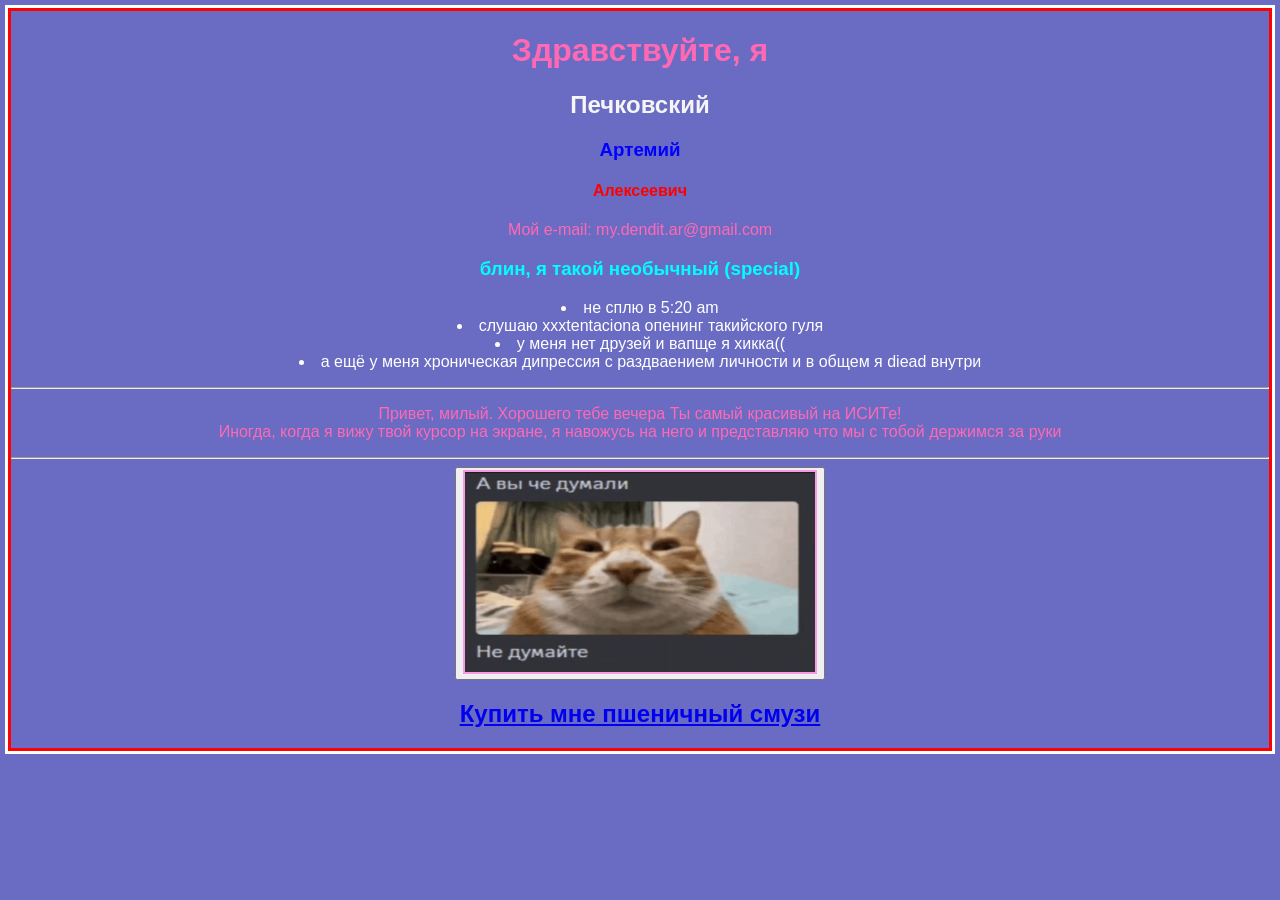
==== index.html @ 0340c6ca "Add files via upload" ====
<!DOCTYPE html>
<html>
<head>
    <meta charset="utf-8">
    <title>Моя тик-ток анкета</title>
</head>
<body style="border:3px solid red;outline:3px solid white;font-family:'Segoe UI Black',sans-serif;background-color:#696cc2;color:hotpink;text-align: center">

<h1>Здравствуйте, я</h1>
<h2 style="color:whitesmoke">Печковский</h2>
<h3 style="color:blue">Артемий</h3>
<h4 style="color:red">Алексеевич</h4>
<p style="font-family:Impact,sans-serif;font-weight:lighter;"> Мой e-mail: my.dendit.ar@gmail.com</p>
<h3 style="color: cyan;">блин, я такой необычный (special)</h3>
<ul style = "padding-left: 0; margin-left: 0;list-style-position: inside;color: white;">
    <li>не сплю в 5:20 am</li>
    <li>слушаю xxxtentaciona опенинг такийского гуля</li>
    <li>у меня нет друзей и вапще я хикка((</li>
    <li>а ещё у меня хроническая дипрессия с раздваением личности и в общем я diead внутри</li>
</ul>
<hr>
<p>Привет, милый. Хорошего тебе вечера Ты самый красивый на ИСИТе!<br> 
    Иногда, когда я вижу твой курсор на экране, я навожусь на него и представляю что мы с тобой держимся за руки</p>
<hr>
<button><img style="border:2px solid rgba(255, 99, 221, 0.6)" title="Хыхыхы попа" src="smartcat.gif" alt="smart cat" width="350" height="200"></button>


<h2><a title="Ну или хотя бы Кириешки" href="https://www.donationalerts.com/r/dendit">Купить мне пшеничный смузи</a>
</h2>
</body>
</html>
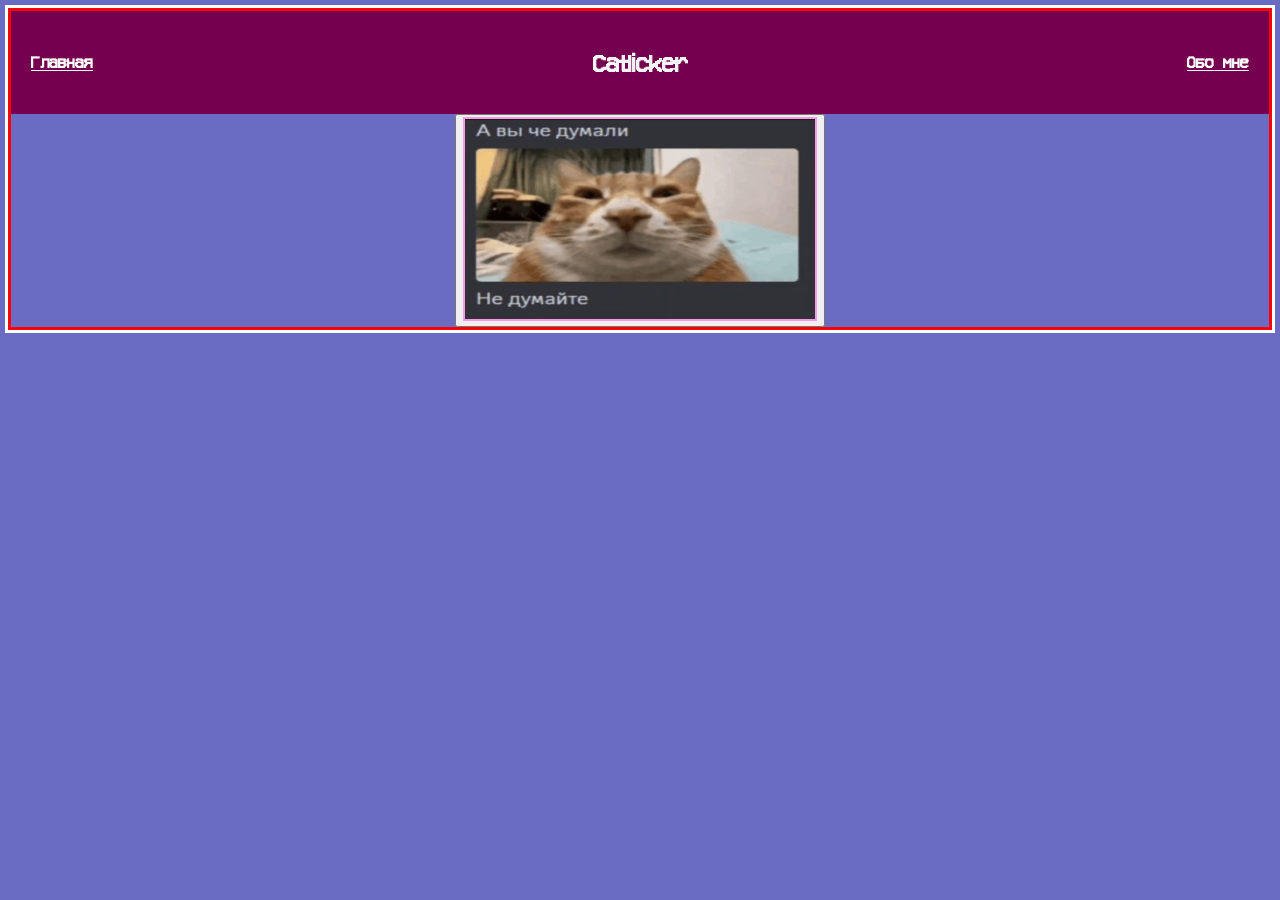
==== commit 209c582c: "CSS update" ====
--- a/index.html
+++ b/index.html
@@ -1,31 +1,18 @@
-<!DOCTYPE html>
-<html>
-<head>
-    <meta charset="utf-8">
-    <title>Моя тик-ток анкета</title>
-</head>
-<body style="border:3px solid red;outline:3px solid white;font-family:'Segoe UI Black',sans-serif;background-color:#696cc2;color:hotpink;text-align: center">
-
-<h1>Здравствуйте, я</h1>
-<h2 style="color:whitesmoke">Печковский</h2>
-<h3 style="color:blue">Артемий</h3>
-<h4 style="color:red">Алексеевич</h4>
-<p style="font-family:Impact,sans-serif;font-weight:lighter;"> Мой e-mail: my.dendit.ar@gmail.com</p>
-<h3 style="color: cyan;">блин, я такой необычный (special)</h3>
-<ul style = "padding-left: 0; margin-left: 0;list-style-position: inside;color: white;">
-    <li>не сплю в 5:20 am</li>
-    <li>слушаю xxxtentaciona опенинг такийского гуля</li>
-    <li>у меня нет друзей и вапще я хикка((</li>
-    <li>а ещё у меня хроническая дипрессия с раздваением личности и в общем я diead внутри</li>
-</ul>
-<hr>
-<p>Привет, милый. Хорошего тебе вечера Ты самый красивый на ИСИТе!<br> 
-    Иногда, когда я вижу твой курсор на экране, я навожусь на него и представляю что мы с тобой держимся за руки</p>
-<hr>
-<button><img style="border:2px solid rgba(255, 99, 221, 0.6)" title="Хыхыхы попа" src="smartcat.gif" alt="smart cat" width="350" height="200"></button>
-
-
-<h2><a title="Ну или хотя бы Кириешки" href="https://www.donationalerts.com/r/dendit">Купить мне пшеничный смузи</a>
-</h2>
-</body>
-</html> +<!DOCTYPE html>
+<html lang="en">
+<head>
+    <meta charset="UTF-8">
+    <meta name="viewport" content="width=device-width, initial-scale=1.0">
+    <title>Catlicker</title>
+    <link rel="stylesheet" href="styles.css">
+</head>
+<body>
+    <footer>
+        <a class="main" title="Перейти на главную" href="./index.html">Главная</a>
+        <h2 class="game-name">Catlicker</h1>
+        <a class="main" title="Интересно?" href="./about.html">Обо мне</a>
+    </footer>
+    <button><img class="smartcat" "title=" Хыхыхы попа" src="./materials/smartcat.gif" alt="smart cat" width="350"
+            height="200"></button>
+</body>
+</html>
--- a/styles.css
+++ b/styles.css
@@ -0,0 +1,64 @@
+@font-face {
+    font-family: "VCROSDMono";
+    src: url("./materials/VCROSDMono.ttf");
+}
+footer {
+  display: flex;
+  justify-content: space-between;
+  align-items: center;
+  padding: 10px 20px;
+  background-color: #750050;
+  color: white;
+  padding: 20px;
+}
+
+body {
+  border: 3px solid red;
+  outline: 3px solid white;
+  font-family: 'VCROSDMono', sans-serif;
+  background-color: #696cc2;
+  color: hotpink;
+  text-align: center;
+
+}
+
+h2 {
+  color: whitesmoke
+}
+
+h3 {
+  color: blue
+}
+
+h4 {
+  color: red
+}
+
+p {
+  font-weight: lighter
+}
+
+.ghoul {
+  color: cyan
+}
+
+ul {
+  padding-left: 0;
+  margin-left: 0;
+  list-style-position: inside;
+  color: white;
+}
+
+.smartcat {
+  border: 2px solid rgba(255, 99, 221, 0.6);
+}
+
+.main {
+  text-align: start;
+  color: white;
+  font-weight: bold;
+}
+
+.game-name {
+  text-align: center;
+}
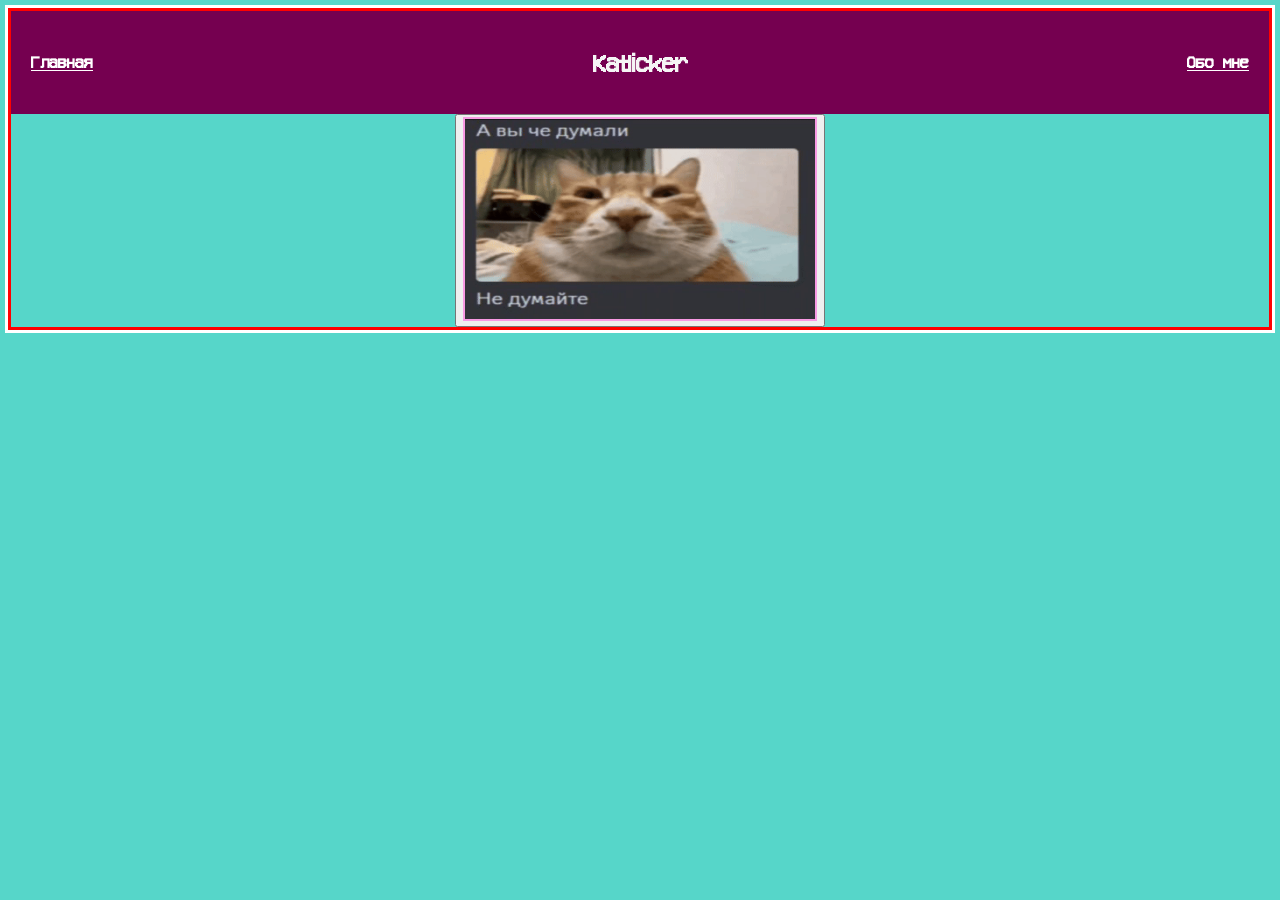
==== commit b69bc38e: "Little Fixes" ====
--- a/index.html
+++ b/index.html
@@ -6,13 +6,18 @@
     <title>Catlicker</title>
     <link rel="stylesheet" href="styles.css">
 </head>
+<script>
+    function katlicker(){
+
+    }
+</script>
 <body>
     <footer>
         <a class="main" title="Перейти на главную" href="./index.html">Главная</a>
-        <h2 class="game-name">Catlicker</h1>
+        <h2 class="game-name">Katlicker</h1>
         <a class="main" title="Интересно?" href="./about.html">Обо мне</a>
     </footer>
-    <button><img class="smartcat" "title=" Хыхыхы попа" src="./materials/smartcat.gif" alt="smart cat" width="350"
+    <button onclick="katlicker()"><img class="smartcat" "title=" Хыхыхы попа" src="./materials/smartcat.gif" alt="smart cat" width="350"
             height="200"></button>
 </body>
 </html>
--- a/styles.css
+++ b/styles.css
@@ -5,7 +5,7 @@
 footer {
   display: flex;
   justify-content: space-between;
-  align-items: center;
+  align-items: center;  
   padding: 10px 20px;
   background-color: #750050;
   color: white;
@@ -16,8 +16,8 @@
   border: 3px solid red;
   outline: 3px solid white;
   font-family: 'VCROSDMono', sans-serif;
-  background-color: #696cc2;
-  color: hotpink;
+  background-color: #56d6c9;
+  color: #FC6675;
   text-align: center;
 
 }
@@ -39,7 +39,7 @@
 }
 
 .ghoul {
-  color: cyan
+  color: #004641
 }
 
 ul {
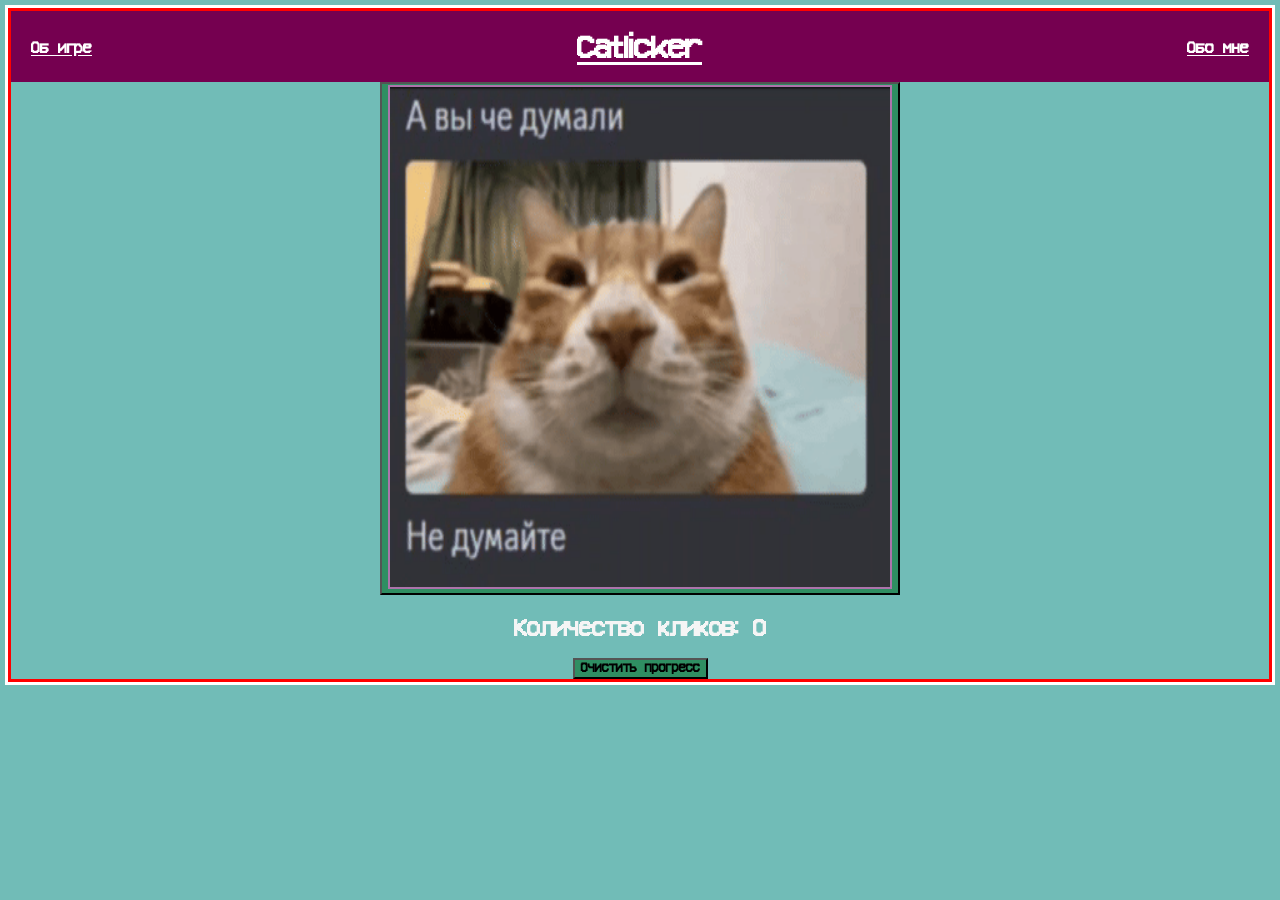
==== commit 1234810f: "Сatlicker Release" ====
--- a/index.html
+++ b/index.html
@@ -3,21 +3,25 @@
 <head>
     <meta charset="UTF-8">
     <meta name="viewport" content="width=device-width, initial-scale=1.0">
-    <title>Catlicker</title>
-    <link rel="stylesheet" href="styles.css">
+    <title>Katlicker</title>
+    <link rel="icon" href="./materials/img.png" type="image/png">
+    <link rel="stylesheet" href="materials/styles.css">
 </head>
-<script>
-    function katlicker(){
+<body>
+<footer>
+    <a class="main" href="./gameinfo.html">Об игре </a>
+    <a class="game-name" title="Перейти на главную" href="./index.html">Catlicker</a>
+    <a class="main" title="Интересно?" href="./about.html">Обо мне</a>
+</footer>
+<button id="myButton" onclick="catlicker()">
+    <img class="smartcat" id="catImage" src="./materials/smartcat.gif" alt="smart cat">
+</button>
+<h2>Количество кликов: <span id="counter">0</span></h2>
+<button id="reset" onclick="reset()">
+    <a>Очистить прогресс</a>
+</button>
 
-    }
-</script>
-<body>
-    <footer>
-        <a class="main" title="Перейти на главную" href="./index.html">Главная</a>
-        <h2 class="game-name">Katlicker</h1>
-        <a class="main" title="Интересно?" href="./about.html">Обо мне</a>
-    </footer>
-    <button onclick="katlicker()"><img class="smartcat" "title=" Хыхыхы попа" src="./materials/smartcat.gif" alt="smart cat" width="350"
-            height="200"></button>
+<script src="materials/script.js"></script>
+
 </body>
 </html>
--- a/materials/styles.css
+++ b/materials/styles.css
@@ -0,0 +1,77 @@
+@font-face {
+    font-family: "VCROSDMono";
+    src: url("VCROSDMono.ttf");
+}
+
+footer {
+    display: flex;
+    justify-content: space-between;
+    align-items: center;
+    background-color: #750050;
+    color: white;
+    padding: 20px;
+}
+
+body {
+    border: 3px solid red;
+    outline: 3px solid white;
+    font-family: 'VCROSDMono', sans-serif;
+    background-color: #71bcb7;
+    color: #da0f1d;
+    text-align: center;
+
+}
+
+h2 {
+    color: whitesmoke
+}
+
+h3 {
+    color: blue
+}
+
+h4 {
+    color: red
+}
+
+p {
+    font-weight: lighter
+}
+a{
+    font-weight: bold;
+    font-family: 'VCROSDMono', sans-serif;
+}
+
+.ghoul {
+    color: #00ffe9
+}
+
+ul {
+    padding-left: 0;
+    margin-left: 0;
+    list-style-position: inside;
+    color: white;
+}
+
+.smartcat {
+    border: 2px solid rgba(255, 99, 221, 0.6);
+    width: 500px;
+    height: 500px;
+}
+
+.main {
+    text-align: start;
+    color: white;
+    font-weight: bold;
+}
+
+.game-name {
+    text-align: center;
+    color: white;
+    font-weight: bolder;
+    font-size: 32px;
+}
+
+button {
+    background-color: #2f8e62;
+}
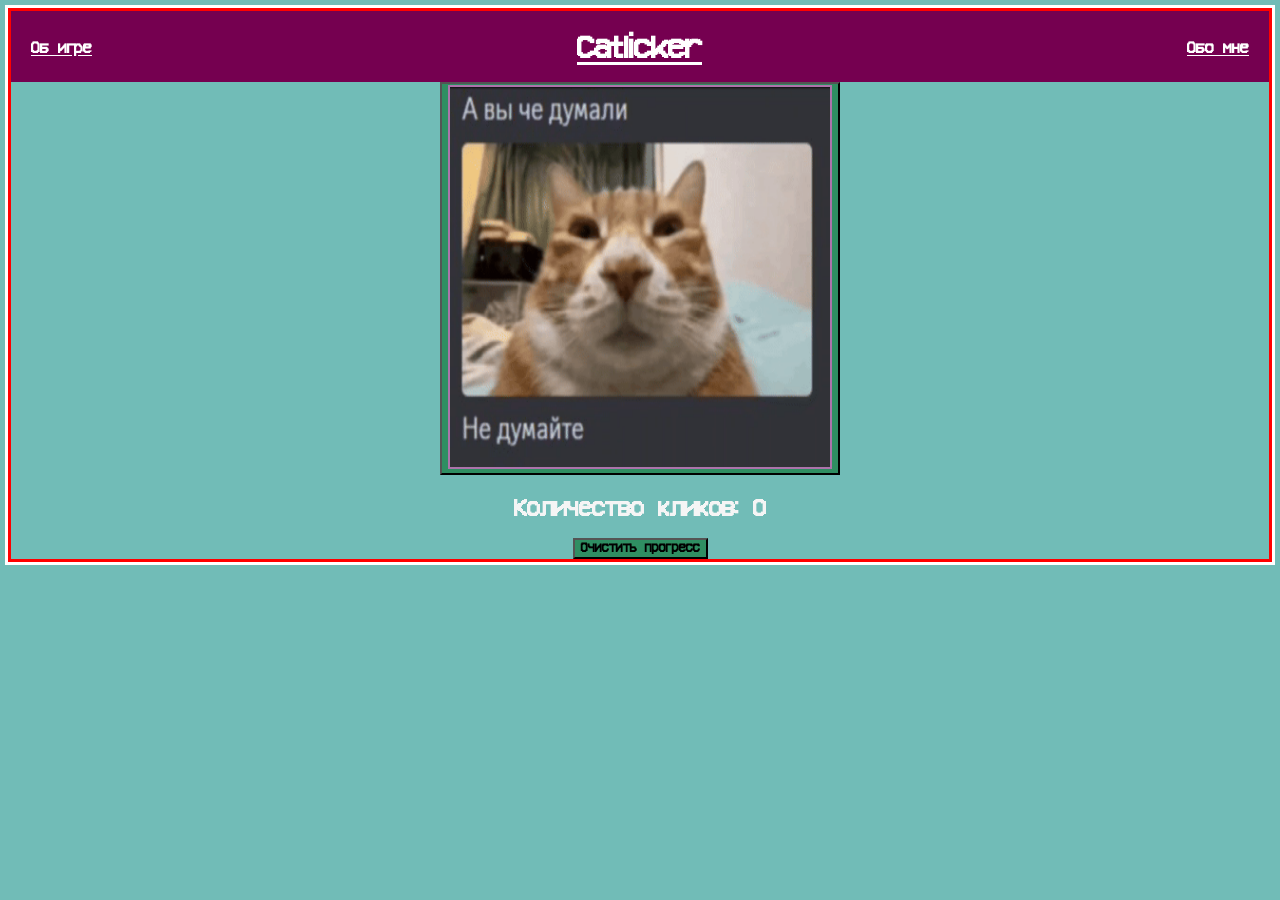
==== commit c1d7cc46: "Снес подвал построил крышу." ====
--- a/index.html
+++ b/index.html
@@ -1,5 +1,5 @@
 <!DOCTYPE html>
-<html lang="en">
+<html lang="en" xmlns="http://www.w3.org/1999/html">
 <head>
     <meta charset="UTF-8">
     <meta name="viewport" content="width=device-width, initial-scale=1.0">
@@ -8,11 +8,11 @@
     <link rel="stylesheet" href="materials/styles.css">
 </head>
 <body>
-<footer>
+<header>
     <a class="main" href="./gameinfo.html">Об игре </a>
     <a class="game-name" title="Перейти на главную" href="./index.html">Catlicker</a>
     <a class="main" title="Интересно?" href="./about.html">Обо мне</a>
-</footer>
+</header>
 <button id="myButton" onclick="catlicker()">
     <img class="smartcat" id="catImage" src="./materials/smartcat.gif" alt="smart cat">
 </button>
--- a/materials/styles.css
+++ b/materials/styles.css
@@ -3,7 +3,7 @@
     src: url("VCROSDMono.ttf");
 }
 
-footer {
+header {
     display: flex;
     justify-content: space-between;
     align-items: center;
@@ -55,10 +55,9 @@
 
 .smartcat {
     border: 2px solid rgba(255, 99, 221, 0.6);
-    width: 500px;
-    height: 500px;
+    width: 380px;
+    height: 380px;
 }
-
 .main {
     text-align: start;
     color: white;
